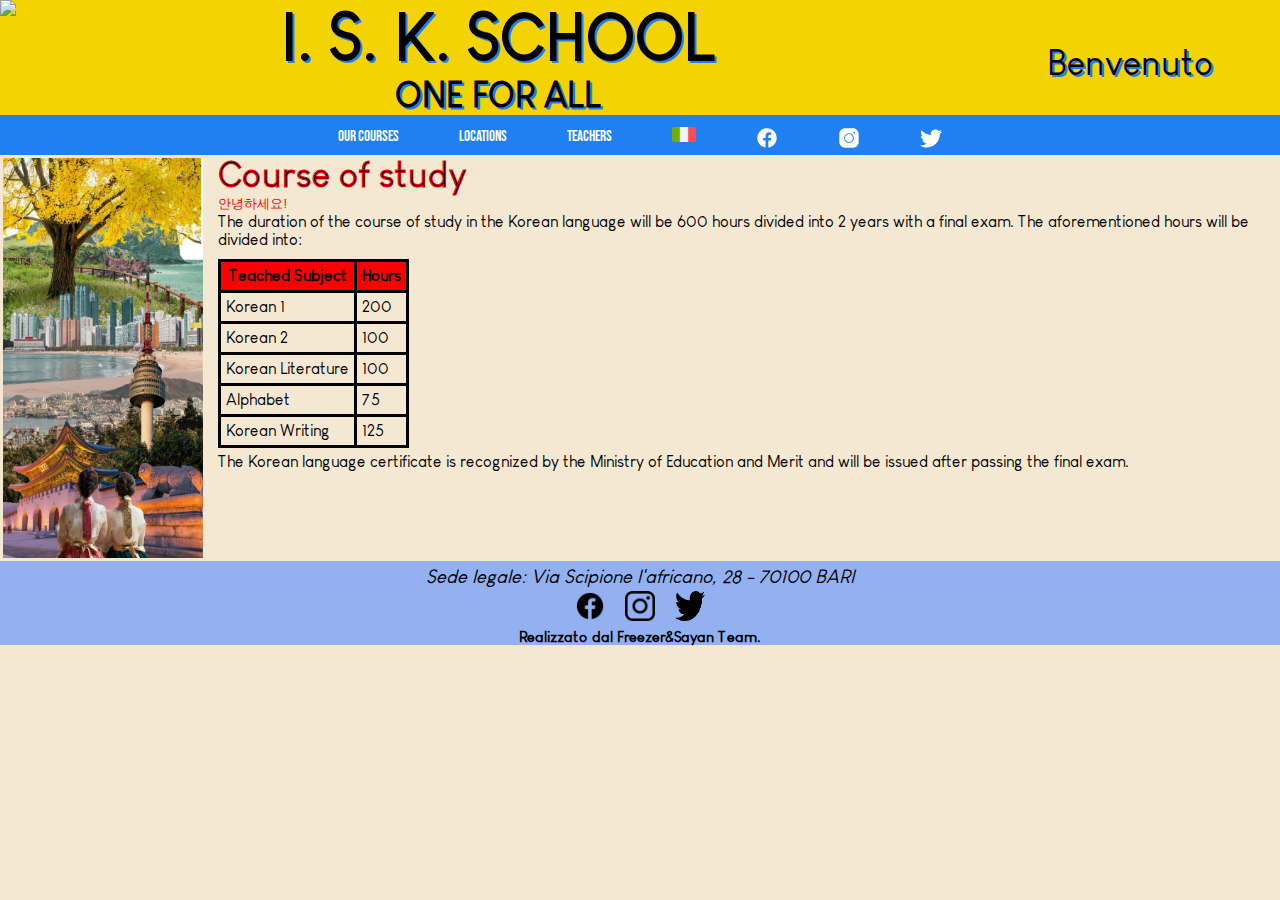
==== pagine/coreano-eng.html @ 13d27a66 "added some alts" ====
<!DOCTYPE html>
<html lang="en">
  <head>
    <meta charset="UTF-8" />
    <meta name="viewport" content="width=device-width, initial-scale=1.0" />
    <title>I. S. K. School Official Site</title>
    <link rel="stylesheet" href="/CSS/style.css" />
    <link rel="stylesheet" href="/CSS/Korea.css" />
    <link rel="stylesheet" href="/CSS/style-eng.css" />
    <link rel="stylesheet" href="/CSS/Korea-eng.css" />
    <link rel="icon" type="image/x-icon" href="/assets/lion.svg" />
    <body>
        <header>
          <nav>
            <div id="parentDiv">
              <script src="/JS/nav.js"></script>
             </div>
    
            <div id="drop-menu">
              <ul id="menu">
                  <li><a href="#">Our Courses</a>
                    <ul>
                      <li><a href="inglese-eng.html"><img src="/assets/uk.jpg" class="icon-menù" alt="icona in inglese"/>English</a></li>
                      <li><a href="spagnolo-eng.html"><img src="/assets/spain.jpg" class="icon-menù" alt="icona in spagnolo" />Spanish</a></li>
                    </ul>
                  </li>
                  <li><a href="pagine/Sedi-eng.html">Locations</a></li>
                <li><a href="pagine/Docenti-eng.html">Teachers</a></li>
                <li><a href="/pagine/coreano.html"><img src="/assets/italy.png" class="language-icon" alt="icona italiana"/></a></li>
                <li><a href="https://www.facebook.com/apuliadigitalmaker/?locale=it_IT"
                  ><img src="/assets/facebook-nav.svg" class="nav-icon" alt="icona facebook"/></a></li>
                <li><a href="https://www.instagram.com/apuliadigitalmaker/"
                  ><img src="/assets/instagram-nav.svg" class="nav-icon" alt="icona instagram" /></a></li>
                <li><a
                  href="https://twitter.com/i/flow/login?redirect_after_login=%2FApuliaDigitalM"
                  ><img src="/assets/twitter-nav.svg" class="nav-icon" alt="icona instagram"/></a></li>
              </ul>
            </div>
          </nav>
        </header>
        <div class="IMGDescription">
            <img src="/assets/sidebar-coreano.jpg" class="imgKorea" alt="sidebar coreana">
            <article class="Textimage">
                <article class="MainTitle">Course of study</article> 
                <article class="Saluto">안녕하세요!</article>
                <article>The duration of the course of study in the Korean language will be 600 hours divided into 2 years with a final exam. The aforementioned hours will be divided into:
                    <br />
                    <table class="Table">
                        <tr>   
                            <th>Teached Subject</th>
                            <th>Hours</th>
                        </tr>
                        <tr>
                            <td>Korean 1</td>
                            <td>200</td>
                        </tr>
                        <tr>                          
                            <td>Korean 2</td>
                            <td>100</td>
                        </tr>
                        <tr>
                            <td>Korean Literature</td>
                            <td>100</td>
                        </tr>
                        <tr>
                            <td>Alphabet</td>
                            <td>75</td>
                        </tr>
                        <tr>
                            <td>Korean Writing</td>
                            <td>125</td>
                        </tr>
                    </table>
                </article>
                <article class="FraseFinale">The Korean language certificate is recognized by the Ministry of Education and Merit and will be issued after passing the final exam.</article>
            </article>
        </div>
        <div id="footer">
          <script src="/JS/footer.js"></script>
        </div>
    
    <script src="/JS/app.js"></script>
    </body>
   </html>
---- CSS/style.css ----
@import url(root.css);

#NavPrimaria{
  display: flex;
  background-color: var(--nav);
  width: 100%;
}

ul, li{
  list-style: none;
}

ul#menu{
  padding: 0;
  list-style: none;
  background-color: #2180f1;
  display: flex;
  justify-content: center;
  font-size: 15px;
}

ul#menu li{
  margin:0;
  padding:0;
  float:left;
  display: block;
  position: relative;
  height: 40px;
}

ul#menu li a{
  float: left;
  padding:12px 30px;
  color: #fff;
  text-transform: uppercase;
  text-decoration:none;
}

ul#menu li a:hover{
  background: black;
  color: var(--nav);
  -webkit-transition: 0.8s;
  -moz-transition: 0.8s;
  -ms-transition: 0.8s;
  -o-transition: 0.8s;
  transition: 0.8s;
}

ul#menu ul{
  margin:2px 0 0;
  padding:0;
  display:inline-block;
  list-style: none;
  opacity: 0;
  visibility: hidden;
  position: absolute;
  top: 38px;
  left: 0px;
  z-index:2;
  background: #444;
  text-transform: uppercase;
  -webkit-transition: 0.8s;
  -moz-transition: 0.8s;
  -ms-transition: 0.8s;
  -o-transition: 0.8s;
  transition: 0.8s;
  width: 100%;
}

ul#menu li:hover ul{
  opacity: 1;
  visibility: visible;
  text-transform: uppercase;
  -webkit-transition: 0.8s;
  -moz-transition: 0.8s;
  -ms-transition: 0.8s;
  -o-transition: 0.8s;
  transition: 0.8s;
}

ul#menu ul li{
  float: none;
  display: block;
  border: 0;
}

ul#menu ul a{
  padding: 10px;
  display: block;
  white-space: nowrap;
  float: none;
  text-transform: none;
}

ul#menu ul a:hover{
  background-color: black;
  color: var(--nav);
  -webkit-transition: 0.8s;
  -moz-transition: 0.8s;
  -ms-transition: 0.8s;
  -o-transition: 0.8s;
  transition: 0.8s;
}

#TextNav {
  margin-bottom: auto;
  margin-top: auto;
  margin-right: auto;
  margin-left: auto;
  text-align: center;
  color: black;
}

.nav-icon{
  width: 22px;
  height: 22px;
}

h1{
  font-size: 65px;
  text-shadow: 2px 2px #2180f1;
}

h2{
  font-size: 35px;
  text-shadow: 2px 2px #2180f1;
}

hr{
  color: black;
}

.icon-menù{
  width: 15px;
  height: 12px;
  margin-right: 5px;
  margin-top: 5px;
}

a{
  text-decoration: none;
  color: black;
}

main{
  width: 100%;
  text-align: center;
}

#chiSiamo{
  margin-bottom: 10px;
  font-size: 20px;
  padding-top: 30px;
  padding-bottom: 30px;
}

#chiSiamoTitle{
  font-weight: bold;
  font-size: 30px;
  margin-bottom: 10px;
}

.big-image-container{
  background-image: url("/assets/header-img.jpg");
  background-repeat: no-repeat;
  width: 100%;
  height: 600px;
  text-align: center;
  background-size: cover;
}

.big-title{
  background-color: rgba(84,83,83,0.3);
  color: white;
  width: 50%;
  height: 100%;
  display: flex;
  justify-content: center;
  align-items: center;
  font-size: 60px;
}

#slider{
  align-items: center;
  justify-content: center;
  display: flex;
  margin-bottom: 10px;
}

#img_slider{
  width: 100%;
}

#img_slider img{
  display: none;
  width: 100%;
  height: 450px;
}

#img_slider img:nth-child(1){
  display: block;
}

#slider button{
  width: 40px;
  height: 40px;
  border: solid black 2px;
  outline: none;
  color: black;
  cursor: pointer;
  background: var(--nav);
  font-size: 20px;
  margin: 5px;
}

#slider button:hover{
  background-color: black;
  color: var(--nav);
}

.mov-btn button{
  display: flex;
  justify-content: center;
  align-items: center;
}

#input-container{
  display: flex;
  flex-direction: column;
  padding: 10px;
  font-size: 30px;
  width:50%;
  align-items: center;
}

#input-container legend{
  font-weight: bold;
}

input, select{
  background-color: var(--nav);
}

form{
}

label{
  font-size: 20px;
}

.form-btn{
  background-color: var(--nav);
  margin-top: 5px;
  padding: 3px;
}

footer{
  background-color: var(--footer);
}

.footer-icons{
  width: 30px;
  height: 30px;
  margin-left: 10px;
  margin-right: 10px;
}

.all-icons,
.footer-text,
.footer-text2
{
  text-align: center;
}

.all-icons{
  height: 40px;
  display: flex;
  justify-content: center;
  align-items: center;
}

.footer-text{
  font-size: 19px;
  padding-top: 5px;
}

.footer-text2{
  font-size: 15px;
  font-weight: bold;
}

.language-div{
  text-align: right;
  margin-right: 10px;
}

.footer-icons:hover{
  width: 40px;
  height: 40px;
}

.language-icon{
  width: 24px;
  height: 15px;
}

.flag-line{
  display: flex;
}

::-webkit-scrollbar{
  width: 7px;
}

::-webkit-scrollbar-thumb{
  background-color: black;
}

#welcome-container{
  font-size: 35px;
  width: 300px;
  text-shadow: 2px 2px #2180f1;
  padding-top: 10px;
  display: flex;
  align-items: center;
  justify-content: center;
}

.quiz-container legend{
  font-size: 30px;
  font-weight: bold;
  padding-bottom: 15px;
}

.quiz-container{
  font-size: 25px;
  width: 50%;
  border-right: none;
  display: flex;
  flex-direction: column;
  justify-content: center;
}

.quiz-container button, #input-container button{
  margin: 5px;
  background-color: var(--nav);
  padding: 5px;
  font-size: 15px;
  width: max-content;
}

.quiz-container button:hover, #input-container button:hover{
  background-color: black;
  color: var(--nav);
}

#scoreIta{
  display: none;
}

#pick-up-container{
  display: flex;
  background-color: white;
}

@media only screen and (max-width: 767px) {
  .logo{
    width: 30%;
  }

  h1{
    font-size: 30px;
  }

  h2{
    font-size: 25px;
  }

  #welcome-container{
    font-size: 35px;
    font-family: auto-type;
    width: 300px;
    text-shadow: 2px 2px #2180f1;
  }

  .big-image-container{
    height: 500px;
  }

  #img_slider img{
    width: 100%;
    height: 500px;
    display: none;
  }
}

@media only screen and (min-width: 767px) and (max-width: 1024px) {
  .logo{
    width: 30%;
  }

  h1{
    font-size: 35px;
  }

  h2{
    font-size: 25px;
  }
}
---- CSS/Korea.css ----
.imgKorea {
    margin-top: 3px;
    margin-bottom: auto;
    margin-left: 3px;
   width: 200px;
   height: 400px;
   align-self: auto;
}
.IMGDescription{
   display: flex;
   margin-bottom: 3px;
}
.Textimage{
    padding-left: 15px;
}
.MainTitle {
    font-size: 35px;
    -webkit-text-stroke-width: 1px;
    -webkit-text-stroke-color: rgb(255, 0, 0);
}
.Saluto {
    color:red;
    font-size: small;
    
}

.Table {
    margin-top: 10px;
    border-collapse: collapse;
}

th{
    background-color: red;
    padding: 5px;
    border-right: solid black;
    border-left: solid black;
    border-top: solid black;
    border-collapse: collapse;
}

td{
    border: solid black;
    padding: 5px;
}
.FraseFinale {
    margin-top: 5px;
}

footer{
    margin-top: 0px;
}

@media (max-width: 768px) {
}
---- CSS/style-eng.css ----
@media (max-width: 768px) {
}
---- CSS/Korea-eng.css ----
@media (max-width: 768px) {
    #tendina-menù {
        visibility: hidden;
        width: auto;
        background-color: var(--nav);
        color: black;
        text-align: center;
        font-size: 15px;
        position: absolute;
        top: calc(100%);
        left: 36%;
    }
}
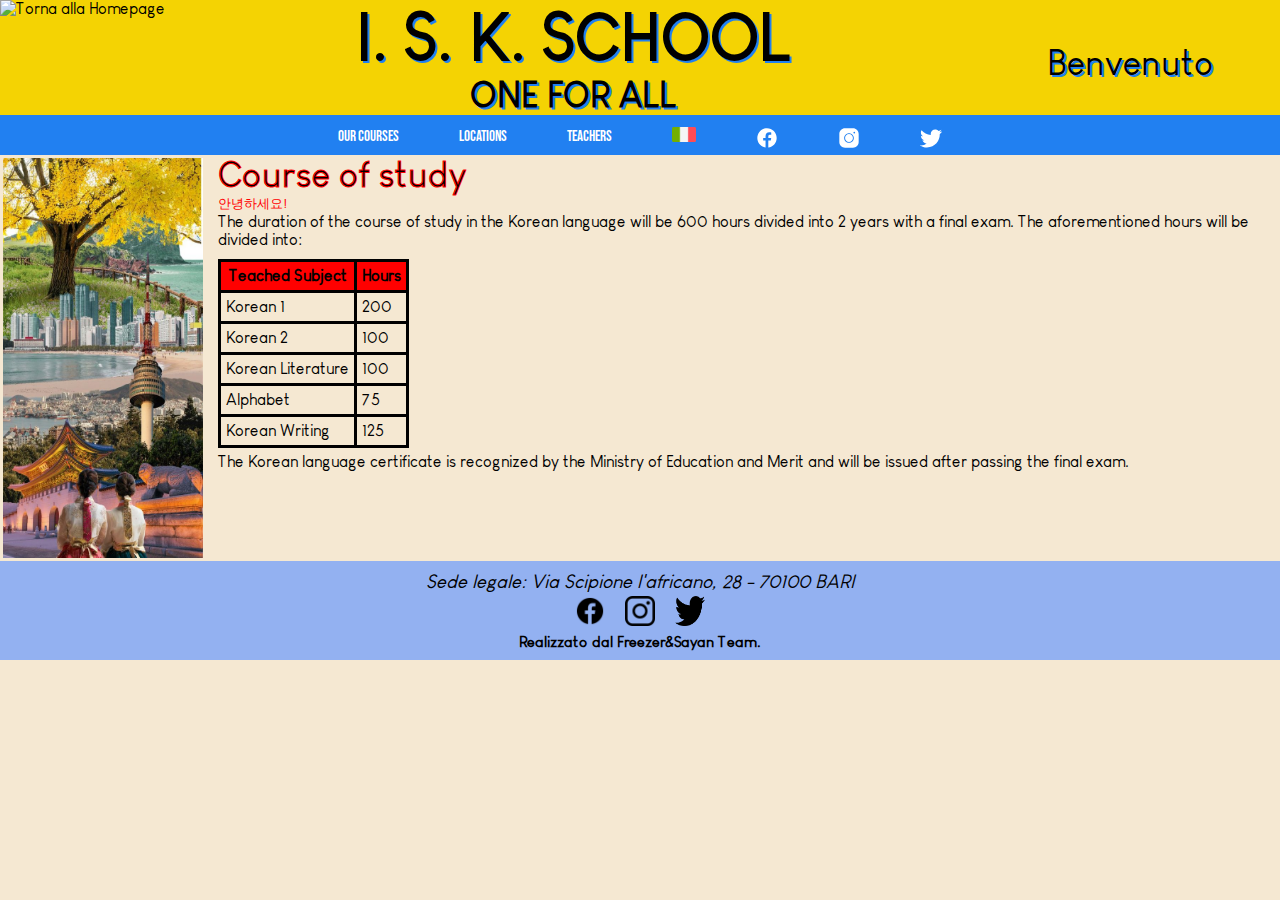
==== commit 853d0cce: "beta site" ====
--- a/pagine/coreano-eng.html
+++ b/pagine/coreano-eng.html
@@ -24,8 +24,8 @@
                       <li><a href="spagnolo-eng.html"><img src="/assets/spain.jpg" class="icon-menù" alt="icona in spagnolo" />Spanish</a></li>
                     </ul>
                   </li>
-                  <li><a href="pagine/Sedi-eng.html">Locations</a></li>
-                <li><a href="pagine/Docenti-eng.html">Teachers</a></li>
+                  <li><a href="/pagine/Sedi-eng.html">Locations</a></li>
+                <li><a href="/pagine/Docenti-eng.html">Teachers</a></li>
                 <li><a href="/pagine/coreano.html"><img src="/assets/italy.png" class="language-icon" alt="icona italiana"/></a></li>
                 <li><a href="https://www.facebook.com/apuliadigitalmaker/?locale=it_IT"
                   ><img src="/assets/facebook-nav.svg" class="nav-icon" alt="icona facebook"/></a></li>
--- a/CSS/style.css
+++ b/CSS/style.css
@@ -194,7 +194,7 @@
 #img_slider img{
   display: none;
   width: 100%;
-  height: 450px;
+  height: 300px;
 }
 
 #img_slider img:nth-child(1){
@@ -241,9 +241,6 @@
   background-color: var(--nav);
 }
 
-form{
-}
-
 label{
   font-size: 20px;
 }
@@ -281,12 +278,13 @@
 
 .footer-text{
   font-size: 19px;
-  padding-top: 5px;
+  padding-top: 10px;
 }
 
 .footer-text2{
   font-size: 15px;
   font-weight: bold;
+  padding-bottom: 10px;
 }
 
 .language-div{
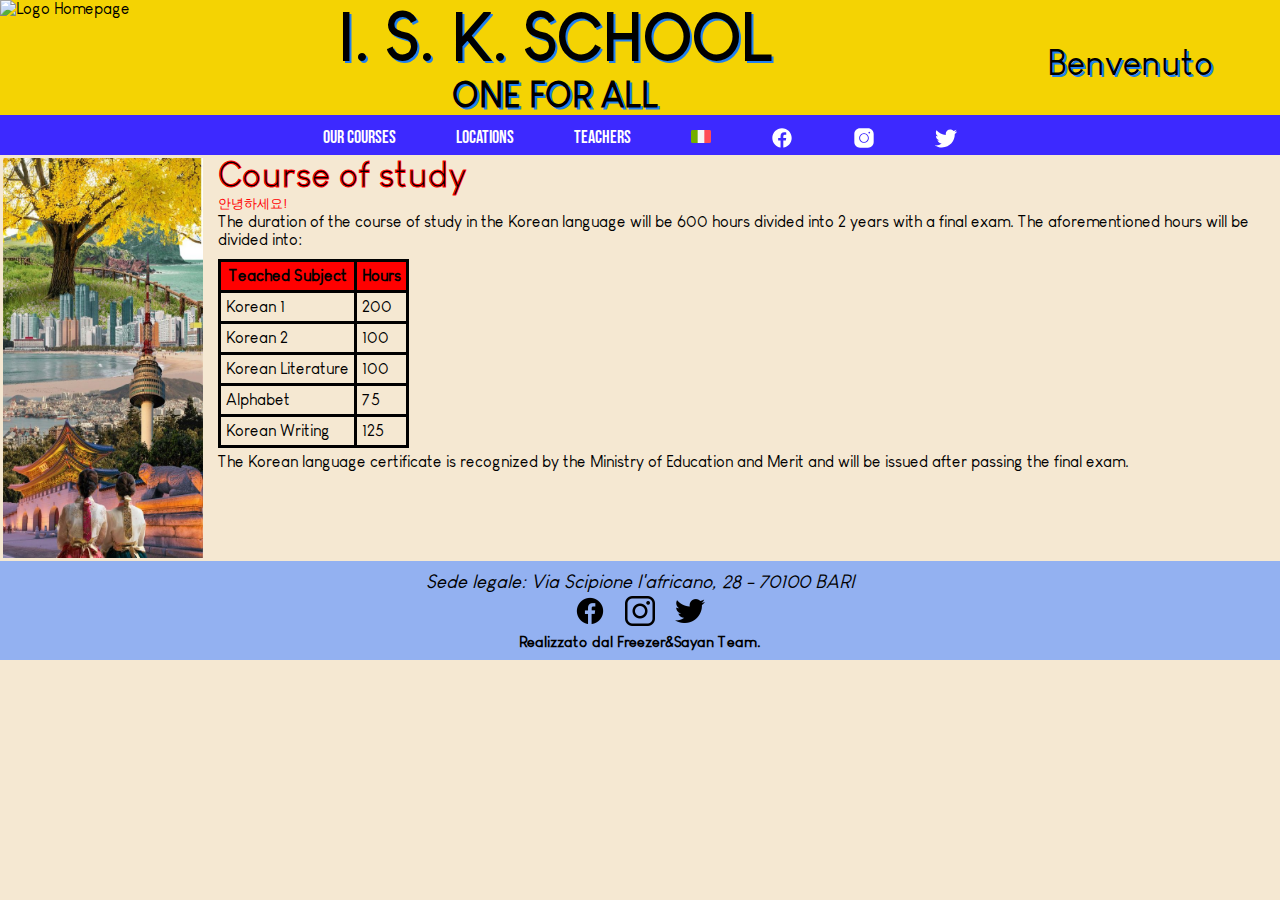
==== commit 39899ba7: "remove useless html" ====
--- a/pagine/coreano-eng.html
+++ b/pagine/coreano-eng.html
@@ -6,8 +6,6 @@
     <title>I. S. K. School Official Site</title>
     <link rel="stylesheet" href="/CSS/style.css" />
     <link rel="stylesheet" href="/CSS/Korea.css" />
-    <link rel="stylesheet" href="/CSS/style-eng.css" />
-    <link rel="stylesheet" href="/CSS/Korea-eng.css" />
     <link rel="icon" type="image/x-icon" href="/assets/lion.svg" />
     <body>
         <header>
--- a/CSS/style.css
+++ b/CSS/style.css
@@ -13,10 +13,10 @@
 ul#menu{
   padding: 0;
   list-style: none;
-  background-color: #2180f1;
-  display: flex;
-  justify-content: center;
-  font-size: 15px;
+  background-color: var(--primario);
+  display: flex;
+  justify-content: center;
+  font-size: 18px;
 }
 
 ul#menu li{
@@ -131,8 +131,6 @@
 }
 
 .icon-menù{
-  width: 15px;
-  height: 12px;
   margin-right: 5px;
   margin-top: 5px;
 }
@@ -256,8 +254,6 @@
 }
 
 .footer-icons{
-  width: 30px;
-  height: 30px;
   margin-left: 10px;
   margin-right: 10px;
 }
@@ -295,15 +291,6 @@
 .footer-icons:hover{
   width: 40px;
   height: 40px;
-}
-
-.language-icon{
-  width: 24px;
-  height: 15px;
-}
-
-.flag-line{
-  display: flex;
 }
 
 ::-webkit-scrollbar{
--- a/CSS/Korea.css
+++ b/CSS/Korea.css
@@ -48,7 +48,4 @@
 
 footer{
     margin-top: 0px;
-}
-
-@media (max-width: 768px) {
 }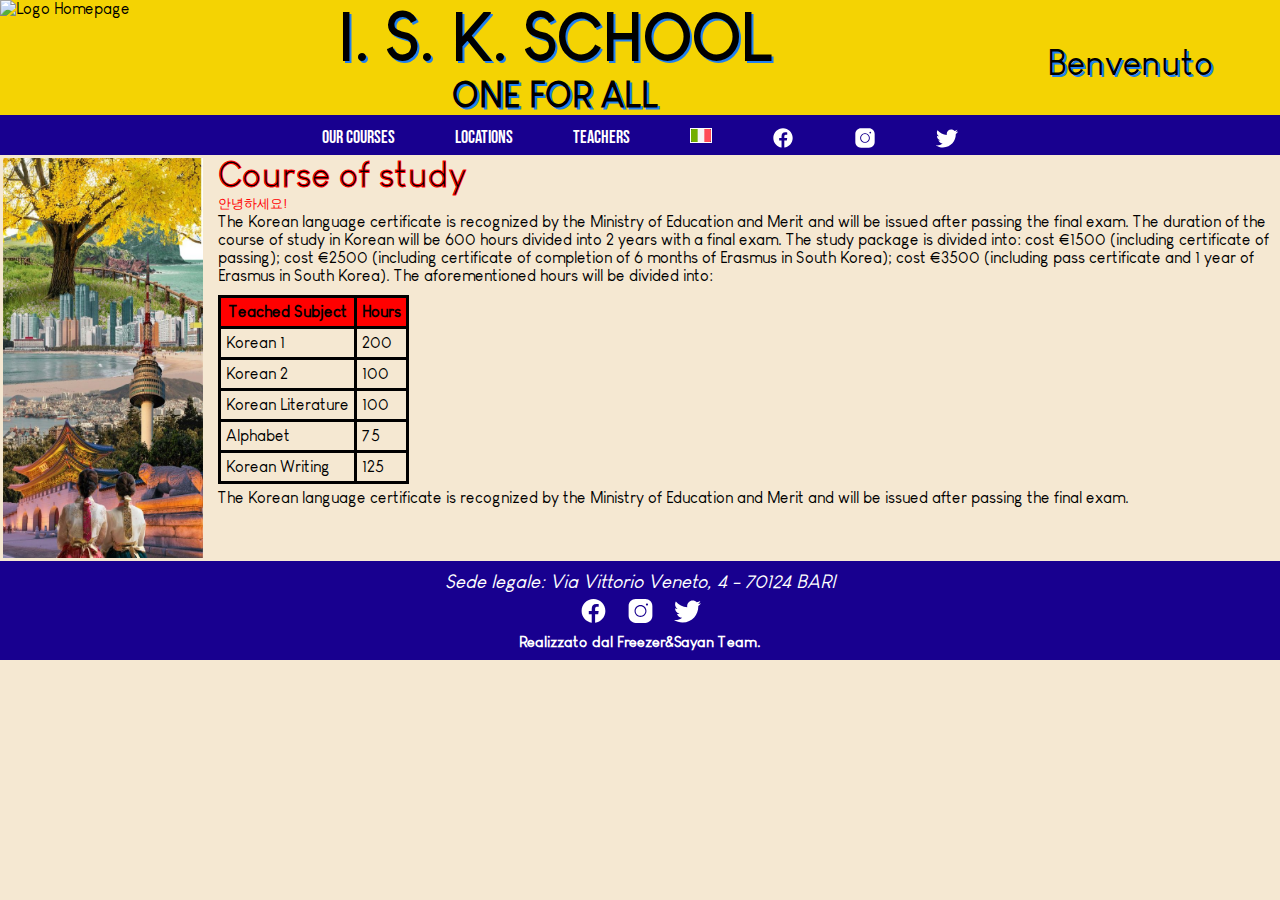
==== commit baf8301c: "pagineLingue" ====
--- a/pagine/coreano-eng.html
+++ b/pagine/coreano-eng.html
@@ -22,8 +22,8 @@
                       <li><a href="spagnolo-eng.html"><img src="/assets/spain.jpg" class="icon-menù" alt="icona in spagnolo" />Spanish</a></li>
                     </ul>
                   </li>
-                  <li><a href="/pagine/Sedi-eng.html">Locations</a></li>
-                <li><a href="/pagine/Docenti-eng.html">Teachers</a></li>
+                  <li><a href="/pagine/sedi-eng.html">Locations</a></li>
+                <li><a href="/pagine/docenti-eng.html">Teachers</a></li>
                 <li><a href="/pagine/coreano.html"><img src="/assets/italy.png" class="language-icon" alt="icona italiana"/></a></li>
                 <li><a href="https://www.facebook.com/apuliadigitalmaker/?locale=it_IT"
                   ><img src="/assets/facebook-nav.svg" class="nav-icon" alt="icona facebook"/></a></li>
@@ -41,7 +41,8 @@
             <article class="Textimage">
                 <article class="MainTitle">Course of study</article> 
                 <article class="Saluto">안녕하세요!</article>
-                <article>The duration of the course of study in the Korean language will be 600 hours divided into 2 years with a final exam. The aforementioned hours will be divided into:
+                <article>The Korean language certificate is recognized by the Ministry of Education and Merit and will be issued after passing the final exam.
+                  The duration of the course of study in Korean will be 600 hours divided into 2 years with a final exam. The study package is divided into: cost €1500 (including certificate of passing); cost €2500 (including certificate of completion of 6 months of Erasmus in South Korea); cost €3500 (including pass certificate and 1 year of Erasmus in South Korea). The aforementioned hours will be divided into:
                     <br />
                     <table class="Table">
                         <tr>   
--- a/CSS/style.css
+++ b/CSS/style.css
@@ -115,6 +115,10 @@
   width: 22px;
   height: 22px;
 }
+ 
+.language-icon {
+  border:solid 1px white;
+}
 
 h1{
   font-size: 65px;
@@ -251,11 +255,14 @@
 
 footer{
   background-color: var(--footer);
+  color: #ffffff;
 }
 
 .footer-icons{
   margin-left: 10px;
   margin-right: 10px;
+  width: 27px;
+  height: 50px;
 }
 
 .all-icons,
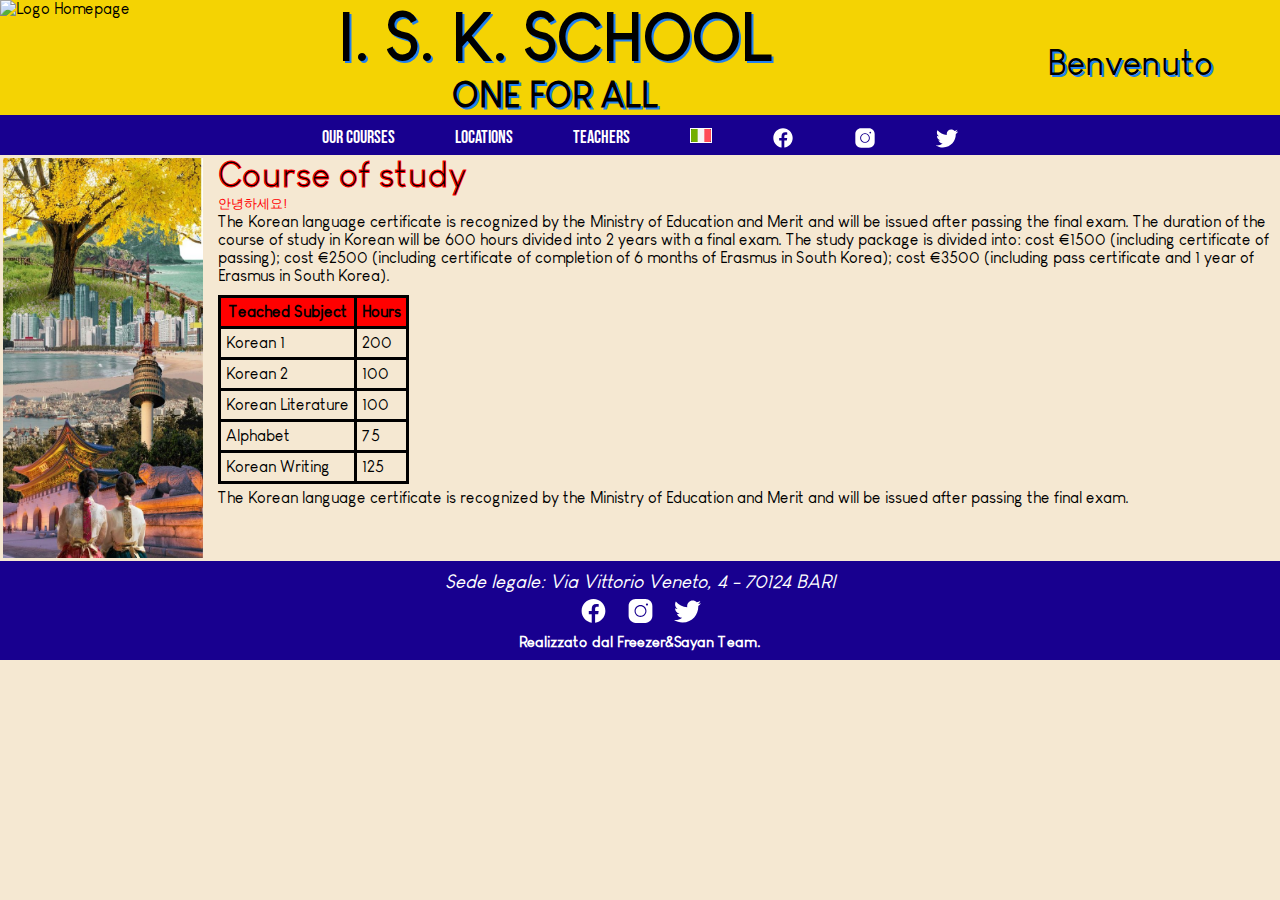
==== commit fe07787b: "fine" ====
--- a/pagine/coreano-eng.html
+++ b/pagine/coreano-eng.html
@@ -42,8 +42,7 @@
                 <article class="MainTitle">Course of study</article> 
                 <article class="Saluto">안녕하세요!</article>
                 <article>The Korean language certificate is recognized by the Ministry of Education and Merit and will be issued after passing the final exam.
-                  The duration of the course of study in Korean will be 600 hours divided into 2 years with a final exam. The study package is divided into: cost €1500 (including certificate of passing); cost €2500 (including certificate of completion of 6 months of Erasmus in South Korea); cost €3500 (including pass certificate and 1 year of Erasmus in South Korea). The aforementioned hours will be divided into:
-                    <br />
+                  The duration of the course of study in Korean will be 600 hours divided into 2 years with a final exam. The study package is divided into: cost €1500 (including certificate of passing); cost €2500 (including certificate of completion of 6 months of Erasmus in South Korea); cost €3500 (including pass certificate and 1 year of Erasmus in South Korea).
                     <table class="Table">
                         <tr>   
                             <th>Teached Subject</th>
--- a/CSS/style.css
+++ b/CSS/style.css
@@ -399,3 +399,212 @@
     font-size: 25px;
   }
 }
+
+@media only screen and (max-width: 767px) {
+
+  *{
+    font-size: 15px;
+  }
+
+  h1{
+    font-size: 20px;
+  }
+
+  h2{
+    font-size: 15px;
+  }
+
+  .nav-icon{
+    width: 15px;
+    height: 15px;
+  }
+
+  ul#menu li a{
+    float: left;
+    padding: 0;
+    padding-top: 4px;
+    padding: 8px;
+    
+    color: #fff;
+    text-transform: uppercase;
+    text-decoration:none;
+  }
+
+  ul#menu{
+    padding: 0;
+    list-style: none;
+    background-color: var(--primario);
+    display: flex;
+    justify-content: center;
+    height: 25px;
+  }
+
+  .big-image-container{
+    background-image: url("/assets/header-img.jpg");
+    background-repeat: no-repeat;
+    width: 100%;
+    height: 200px;
+    text-align: center;
+    background-size: cover;
+  }
+
+  .big-title{
+    background-color: rgba(84,83,83,0.3);
+    color: white;
+    width: 50%;
+    height: 100%;
+    display: flex;
+    justify-content: center;
+    align-items: center;
+  }
+
+  #chiSiamo{
+    margin-bottom: 5px;
+    font-size: 15px;
+    padding: 10px;
+  }
+
+  #slider{
+    align-items: center;
+    justify-content: center;
+    display: flex;
+  }
+  
+  #img_slider{
+    width: 100%;
+  }
+  
+  #img_slider img{
+    display: none;
+    width: 100%;
+    height: 80px;
+  }
+
+  #slider button{
+    width: 20px;
+    height: 20px;
+    border: solid black 2px;
+    outline: none;
+    color: black;
+    cursor: pointer;
+    background: var(--nav);
+    margin: 5px;
+  }
+
+  #welcome-container{
+    font-size: 15px;
+    width: 100px;
+    text-shadow: 2px 2px #2180f1;
+    padding-top: 10px;
+    display: flex;
+    align-items: center;
+    justify-content: center;
+  }
+
+  #input-container{
+    display: flex;
+    width: 100%;
+    flex-direction: column;
+    padding: 10px;
+    align-items: center;
+    justify-content: center;
+  }
+
+  label{
+    font-size: 15px;
+  }
+
+  input, select{
+    height: 20px;
+  }
+
+  .quiz-container{
+    border-right: none;
+    width: 100%;
+    display: flex;
+    flex-direction: column;
+    justify-content: center;
+  }
+
+  .quiz-container legend{
+    font-weight: bold;
+    padding-bottom: 15px;
+    font-size: 20px;
+  }
+
+  .big-title{
+    background-color: rgba(84,83,83,0.3);
+    color: white;
+    width: 50%;
+    height: 100%;
+    display: flex;
+    justify-content: center;
+    align-items: center;
+    font-size: 20px;
+  }
+
+  #chiSiamoTitle{
+    font-weight: bold;
+    font-size: 20px;
+    margin-bottom: 10px;
+  }
+
+  footer{
+    background-color: var(--footer);
+    color: #ffffff;
+  }
+  
+  .footer-icons{
+    margin-left: 10px;
+    margin-right: 10px;
+    width: 10px;
+  }
+  
+  .all-icons,
+  .footer-text,
+  .footer-text2
+  {
+    text-align: center;
+  }
+  
+  .all-icons{
+    display: flex;
+    justify-content: center;
+    align-items: center;
+  }
+  
+  .footer-text{
+    font-size: 10px;
+    padding-top: 10px;
+  }
+  
+  .footer-text2{
+    font-size: 10px;
+    font-weight: bold;
+    padding-bottom: 10px;
+  }
+
+  #pick-up-container{
+    display: block;
+    background-color: white;
+  }
+
+  ul#menu ul{
+    display:inline-block;
+    list-style: none;
+    opacity: 0;
+    visibility: hidden;
+    position: absolute;
+    top: 23px;
+    left: 0px;
+    z-index:2;
+    background: #444;
+    text-transform: uppercase;
+    -webkit-transition: 0.8s;
+    -moz-transition: 0.8s;
+    -ms-transition: 0.8s;
+    -o-transition: 0.8s;
+    transition: 0.8s;
+    width: 100%;
+  }
+}
--- a/CSS/Korea.css
+++ b/CSS/Korea.css
@@ -48,4 +48,10 @@
 
 footer{
     margin-top: 0px;
+}
+
+@media only screen and (max-width: 767px) {
+    .imgKorea {
+        display: none;
+    }
 }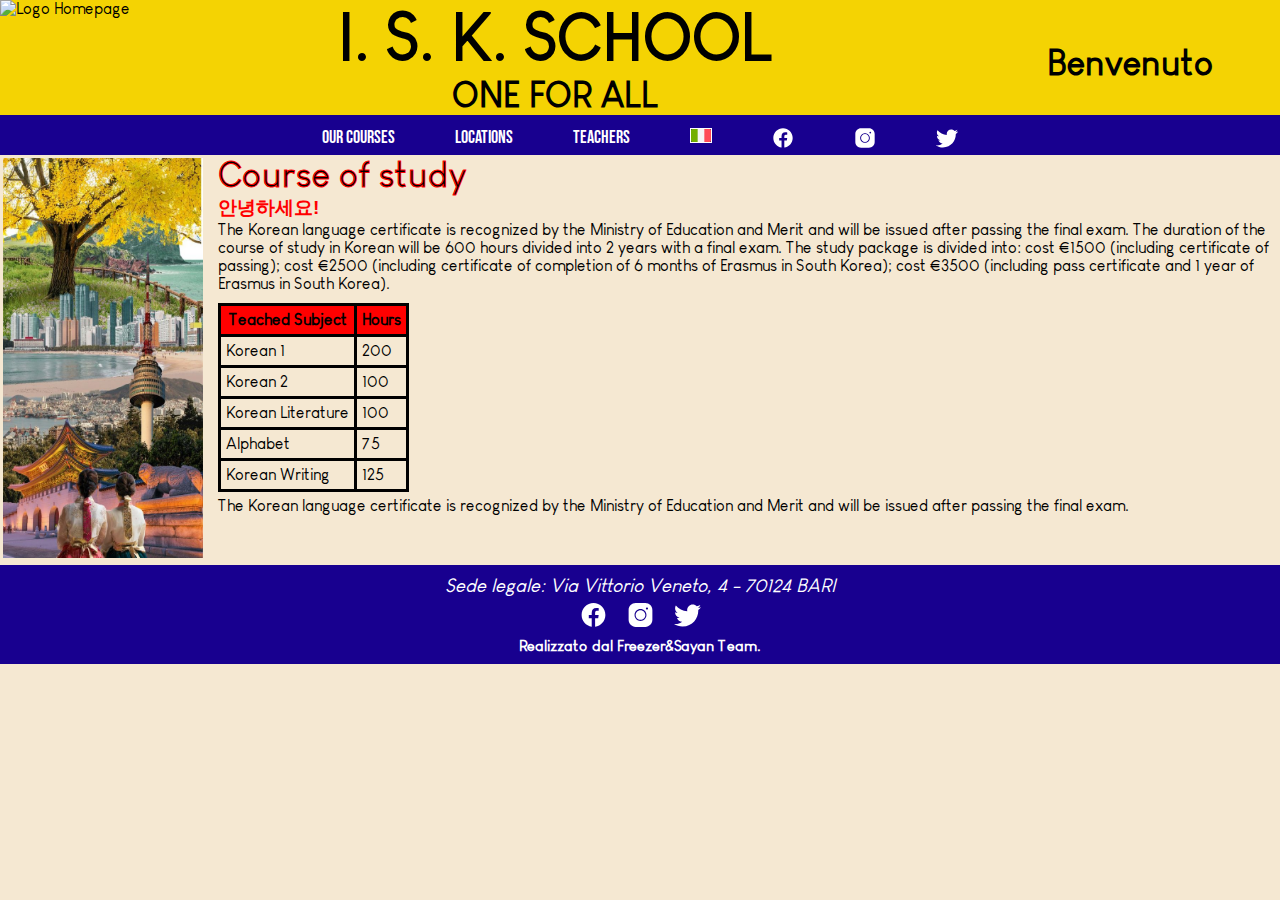
==== commit 1aacb6ed: "media query tablet" ====
--- a/pagine/coreano-eng.html
+++ b/pagine/coreano-eng.html
@@ -37,7 +37,7 @@
           </nav>
         </header>
         <div class="IMGDescription">
-            <img src="/assets/sidebar-coreano.jpg" class="imgKorea" alt="sidebar coreana">
+            <div><img src="/assets/sidebar-coreano.jpg" class="imgKorea" alt="sidebar coreana"></div>
             <article class="Textimage">
                 <article class="MainTitle">Course of study</article> 
                 <article class="Saluto">안녕하세요!</article>
--- a/CSS/style.css
+++ b/CSS/style.css
@@ -122,12 +122,12 @@
 
 h1{
   font-size: 65px;
-  text-shadow: 2px 2px #2180f1;
+  font-weight: bolder;
 }
 
 h2{
   font-size: 35px;
-  text-shadow: 2px 2px #2180f1;
+  font-weight: bolder;
 }
 
 hr{
@@ -254,6 +254,7 @@
 }
 
 footer{
+  width: 100%;
   background-color: var(--footer);
   color: #ffffff;
 }
@@ -311,11 +312,11 @@
 #welcome-container{
   font-size: 35px;
   width: 300px;
-  text-shadow: 2px 2px #2180f1;
   padding-top: 10px;
   display: flex;
   align-items: center;
   justify-content: center;
+  font-weight: bolder;
 }
 
 .quiz-container legend{
@@ -362,17 +363,19 @@
 
   h1{
     font-size: 30px;
+    font-weight: bolder;
   }
 
   h2{
     font-size: 25px;
+    font-weight: bolder;
   }
 
   #welcome-container{
     font-size: 35px;
     font-family: auto-type;
     width: 300px;
-    text-shadow: 2px 2px #2180f1;
+    font-weight: bolder;
   }
 
   .big-image-container{
@@ -393,10 +396,12 @@
 
   h1{
     font-size: 35px;
+    font-weight: bolder;
   }
 
   h2{
     font-size: 25px;
+    font-weight: bolder;
   }
 }
 
@@ -408,10 +413,12 @@
 
   h1{
     font-size: 20px;
+    font-weight: bolder;
   }
 
   h2{
     font-size: 15px;
+    font-weight: bolder;
   }
 
   .nav-icon{
@@ -494,11 +501,11 @@
   #welcome-container{
     font-size: 15px;
     width: 100px;
-    text-shadow: 2px 2px #2180f1;
     padding-top: 10px;
     display: flex;
     align-items: center;
     justify-content: center;
+    font-weight: bolder;
   }
 
   #input-container{
--- a/CSS/Korea.css
+++ b/CSS/Korea.css
@@ -19,9 +19,10 @@
     -webkit-text-stroke-color: rgb(255, 0, 0);
 }
 .Saluto {
-    color:red;
-    font-size: small;
-    
+    color:rgb(255, 0, 0);
+    font-weight: bold;
+    font-size: larger;
+    font-family: 'Segoe UI', Tahoma, Geneva, Verdana, sans-serif;
 }
 
 .Table {
@@ -46,12 +47,33 @@
     margin-top: 5px;
 }
 
-footer{
-    margin-top: 0px;
+@media only screen and (max-width: 767px) {
+    .imgKorea {
+        width: 98%;
+    }
+
+    .IMGDescription{
+        display: block;
+        margin-bottom: 3px;
+    }
 }
 
-@media only screen and (max-width: 767px) {
+@media only screen and (min-width: 767px) and (max-width: 1024px) {
     .imgKorea {
-        display: none;
+        width: 95%;
+        height: 55vh;
+    }
+
+    .IMGDescription{
+        display: block;
+        margin-bottom: 3px;
+    }
+
+    .IMGDescription div{
+        text-align: center;
+    }
+
+    article{
+        font-size: 30px;
     }
 }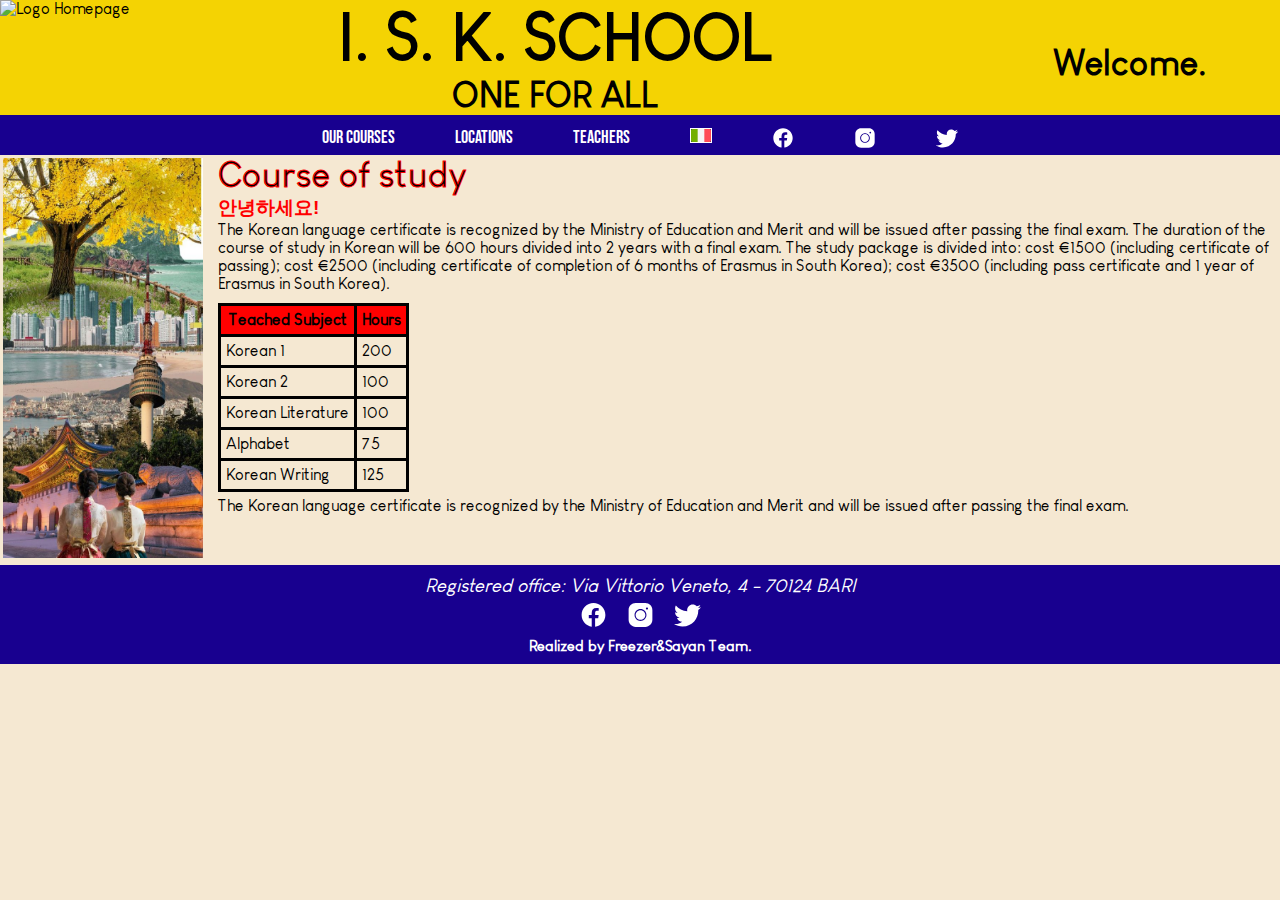
==== commit bc1bd467: "last language context" ====
--- a/pagine/coreano-eng.html
+++ b/pagine/coreano-eng.html
@@ -18,26 +18,26 @@
               <ul id="menu">
                   <li><a href="#">Our Courses</a>
                     <ul>
-                      <li><a href="inglese-eng.html"><img src="/assets/uk.jpg" class="icon-menù" alt="icona in inglese"/>English</a></li>
-                      <li><a href="spagnolo-eng.html"><img src="/assets/spain.jpg" class="icon-menù" alt="icona in spagnolo" />Spanish</a></li>
+                      <li><a href="inglese-eng.html"><img src="/assets/uk.jpg" class="icon-menù" alt="english icon"/>English</a></li>
+                      <li><a href="spagnolo-eng.html"><img src="/assets/spain.jpg" class="icon-menù" alt="spanish icon" />Spanish</a></li>
                     </ul>
                   </li>
                   <li><a href="/pagine/sedi-eng.html">Locations</a></li>
                 <li><a href="/pagine/docenti-eng.html">Teachers</a></li>
-                <li><a href="/pagine/coreano.html"><img src="/assets/italy.png" class="language-icon" alt="icona italiana"/></a></li>
+                <li><a href="/pagine/coreano.html"><img src="/assets/italy.png" class="language-icon" alt="talian icon"/></a></li>
                 <li><a href="https://www.facebook.com/apuliadigitalmaker/?locale=it_IT"
-                  ><img src="/assets/facebook-nav.svg" class="nav-icon" alt="icona facebook"/></a></li>
+                  ><img src="/assets/facebook-nav.svg" class="nav-icon" alt="facebook"/></a></li>
                 <li><a href="https://www.instagram.com/apuliadigitalmaker/"
-                  ><img src="/assets/instagram-nav.svg" class="nav-icon" alt="icona instagram" /></a></li>
+                  ><img src="/assets/instagram-nav.svg" class="nav-icon" alt="instagram" /></a></li>
                 <li><a
                   href="https://twitter.com/i/flow/login?redirect_after_login=%2FApuliaDigitalM"
-                  ><img src="/assets/twitter-nav.svg" class="nav-icon" alt="icona instagram"/></a></li>
+                  ><img src="/assets/twitter-nav.svg" class="nav-icon" alt="twitter"/></a></li>
               </ul>
             </div>
           </nav>
         </header>
         <div class="IMGDescription">
-            <div><img src="/assets/sidebar-coreano.jpg" class="imgKorea" alt="sidebar coreana"></div>
+            <div><img src="/assets/sidebar-coreano.jpg" class="imgKorea" alt="korea image"></div>
             <article class="Textimage">
                 <article class="MainTitle">Course of study</article> 
                 <article class="Saluto">안녕하세요!</article>
--- a/CSS/style.css
+++ b/CSS/style.css
@@ -8,6 +8,10 @@
 
 ul, li{
   list-style: none;
+}
+
+.logo{
+  cursor: pointer;
 }
 
 ul#menu{
